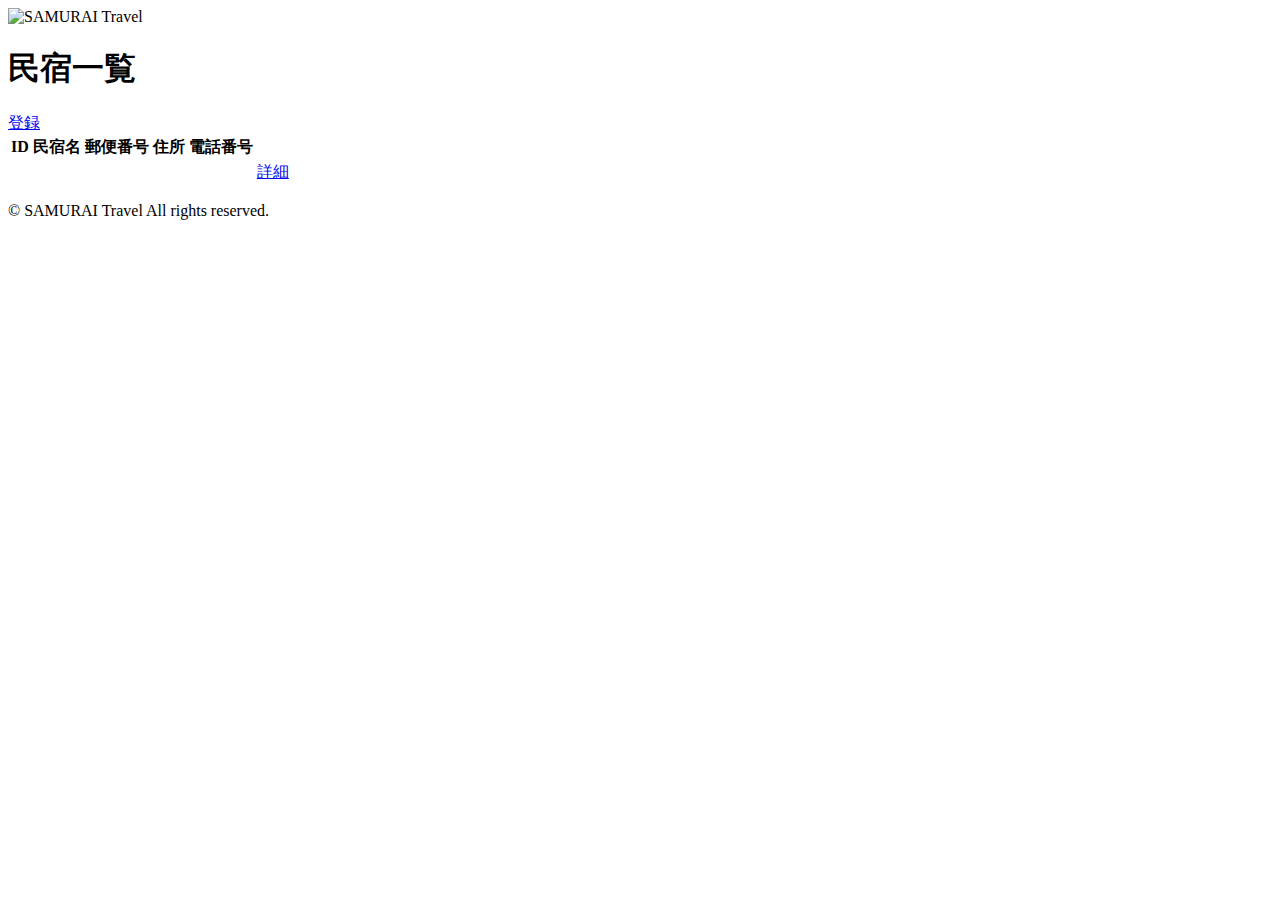
==== src/main/resources/templates/admin/houses/index.html @ 94d8e5a5 "初回登録" ====
<!DOCTYPE html>
<html xmlns:th="https://www.thymeleaf.org">
    <head>
        <meta charset="UTF-8">
        <meta name="viewport" content="width=device-width, initial-scale=1">    
             
        <!-- Bootstrap -->
        <link href="https://cdn.jsdelivr.net/npm/bootstrap@5.2.3/dist/css/bootstrap.min.css" rel="stylesheet" integrity="sha384-rbsA2VBKQhggwzxH7pPCaAqO46MgnOM80zW1RWuH61DGLwZJEdK2Kadq2F9CUG65" crossorigin="anonymous">
        
        <!-- Google Fonts -->
        <link rel="preconnect" href="https://fonts.googleapis.com">
        <link rel="preconnect" href="https://fonts.gstatic.com" crossorigin>
        <link href="https://fonts.googleapis.com/css2?family=NotoSansJP:wght@400;500&display=swap" rel="stylesheet">   
        
        <link th:href="@{/css/style.css}" rel="stylesheet" >
        
        <title>民宿一覧</title>       
    </head>
    <body>
        <div class="samuraitravel-wrapper">
            <!-- ヘッダー -->
            <nav class="navbar navbar-expand-md navbar-light bg-white shadow-sm samuraitravel-navbar">
                <div class="container samuraitravel-container">
                    <a class="navbar-brand" th:href="@{/}">                        
                        <img class="samuraitravel-logo me-1" th:src="@{/images/logo.png}" alt="SAMURAI Travel">                        
                    </a>                                                                    
                </div>
            </nav>
            
            <main>
                <div class="container pt-4 pb-5 samuraitravel-container">
                    <div class="row justify-content-center">
                        <div class="col-xxl-9 col-xl-10 col-lg-11">
                            
                            <h1 class="mb-4 text-center">民宿一覧</h1>   
                            
                            <div class="d-flex justify-content-end">                                
                                <a href="#" class="btn text-white shadow-sm mb-3 samuraitravel-btn">登録</a>
                            </div>                                                          
                            
                            <table class="table">
                                <thead>
                                    <tr>
                                        <th scope="col">ID</th>
                                        <th scope="col">民宿名</th>
                                        <th scope="col">郵便番号</th>
                                        <th scope="col">住所</th>
                                        <th scope="col">電話番号</th>
                                        <th scope="col"></th>                                        
                                    </tr>
                                </thead>   
                                <tbody>                                                     
                                    <tr th:each="house : ${houses}">
                                        <td th:text="${house.getId()}"></td>
                                        <td th:text="${house.getName()}"></td>
                                        <td th:text="${house.getPostalCode()}"></td>
                                        <td th:text="${house.getAddress()}"></td>
                                        <td th:text="${house.getPhoneNumber()}"></td>
                                        <td><a href="#">詳細</a></td>                                                                                
                                    </tr>                                      
                                </tbody>
                            </table>                                       
                        </div>
                    </div>
                </div>              
            </main>
            
            <!-- フッター -->
            <footer>
                <div class="d-flex justify-content-center align-items-center h-100">
                    <p class="text-center text-muted small mb-0">&copy; SAMURAI Travel All rights reserved.</p>      
                </div>                 
            </footer>
        </div>    
        
        <!-- Bootstrap -->
        <script src="https://cdn.jsdelivr.net/npm/bootstrap@5.2.3/dist/js/bootstrap.bundle.min.js" integrity="sha384-kenU1KFdBIe4zVF0s0G1M5b4hcpxyD9F7jL+jjXkk+Q2h455rYXK/7HAuoJl+0I4" crossorigin="anonymous"></script>        
    </body>
</html>
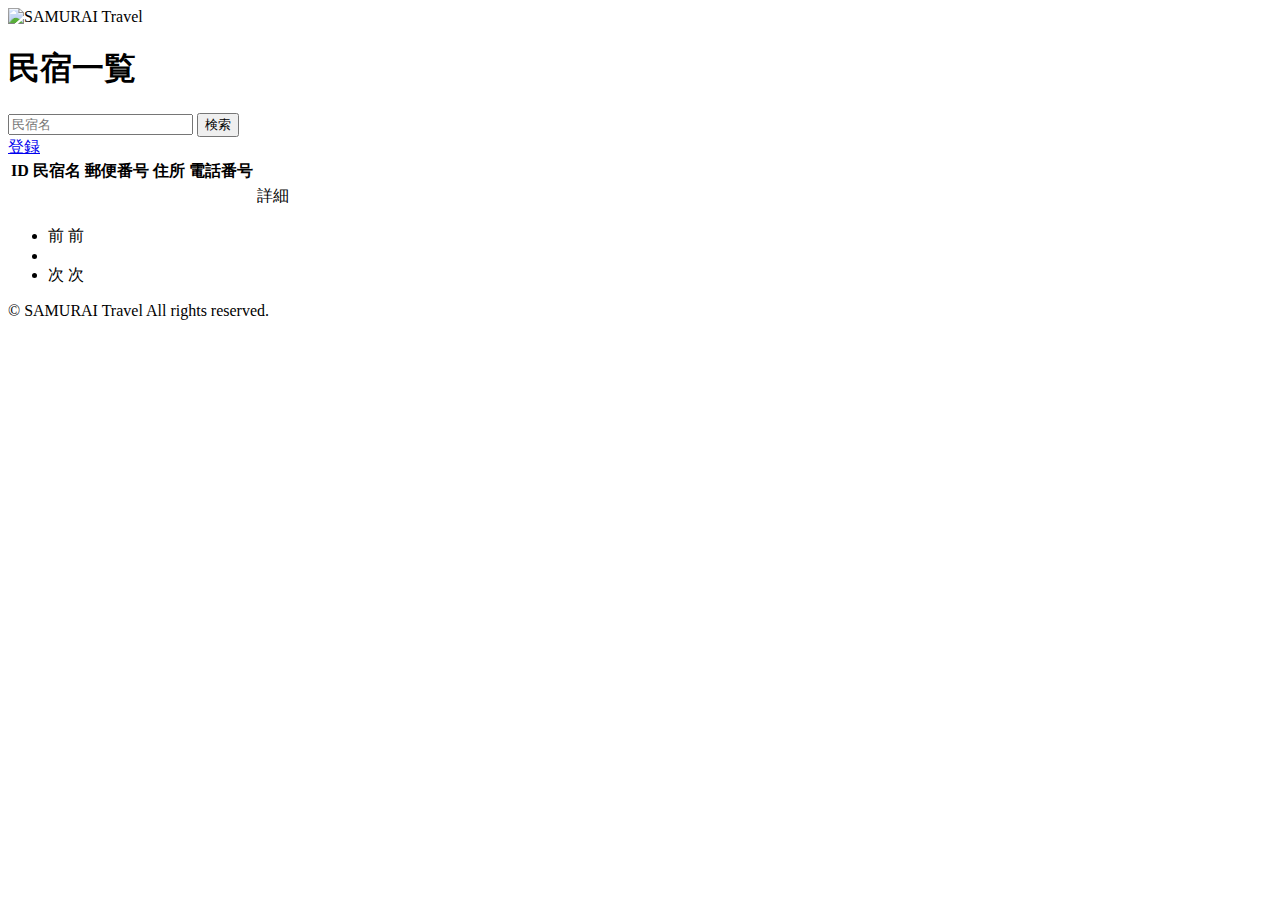
==== commit 0fcfc7c5: "「10章 管理者用の民宿詳細ページを作成しよう」まで完了" ====
--- a/src/main/resources/templates/admin/houses/index.html
+++ b/src/main/resources/templates/admin/houses/index.html
@@ -34,7 +34,13 @@
                             
                             <h1 class="mb-4 text-center">民宿一覧</h1>   
                             
-                            <div class="d-flex justify-content-end">                                
+                            <div class="d-flex justify-content-between align-items-rend flex-wrap">
+								<form method="get" th:action="@{/admin/houses}" class="mb-3">
+									<div class="input-group">
+										<input type="text" class="form-control" name="keyword" th:value="${keyword}" placeholder="民宿名">
+										<button type="submit" class="btn text-white shadow-sm samuraitravel-btn">検索</button>
+									</div>
+								</form>                                
                                 <a href="#" class="btn text-white shadow-sm mb-3 samuraitravel-btn">登録</a>
                             </div>                                                          
                             
@@ -50,16 +56,36 @@
                                     </tr>
                                 </thead>   
                                 <tbody>                                                     
-                                    <tr th:each="house : ${houses}">
+                                    <tr th:each="house : ${housePage}">
                                         <td th:text="${house.getId()}"></td>
                                         <td th:text="${house.getName()}"></td>
                                         <td th:text="${house.getPostalCode()}"></td>
                                         <td th:text="${house.getAddress()}"></td>
                                         <td th:text="${house.getPhoneNumber()}"></td>
-                                        <td><a href="#">詳細</a></td>                                                                                
+                                        <td><a th:href="@{/admin/houses/__${house.getId()}__}">詳細</a></td>                                                                                
                                     </tr>                                      
                                 </tbody>
-                            </table>                                       
+                            </table>
+                            
+<!--                            ページネーション-->
+							<div th:if="${housePage.getTotalPages()>1}" class="d-flex justify-content-center">
+								<nav aria-label="民宿一覧ページ">
+									<ul class="pagination">
+										<li class="page-item">
+											<span th:if="${housePage.isFirst()}" class="page-link disabled">前</span>
+											<a th:unless="${housePage.isFirst()}" th:href="@{/admin/houses(page = ${housePage.getNumber()-1}, keyword = ${keyword})}" class="page-link samuraitravel-page-link">前</a>
+										</li>
+										<li th:each="i:${#numbers.sequence(0, housePage.getTotalPages()-1)}" class="page-item">
+											<span th:if="${i == housePage.getNumber()}" class="page-link active samuraitravel-active" th:text="${i+1}"></span>
+											<a th:unless="${i == housePage.getNumber()}" th:href="@{/admin/houses(page=${i}, keyword = ${keyword})}" class="page-link samuraitravel-page-link" th:text="${i+1}"></a>
+										</li>
+										<li class="page-item">
+											<span th:if="${housePage.isLast()}" class="page-link disabled">次</span>
+											<a th:unless="${housePage.isLast()}" th:href="@{/admin/houses(page = ${housePage.getNumber()+1},keyword = ${keyword})}" class="page-link samuraitravel-page-link">次</a>
+										</li>
+									</ul>
+								</nav>
+							</div>                                                             
                         </div>
                     </div>
                 </div>              
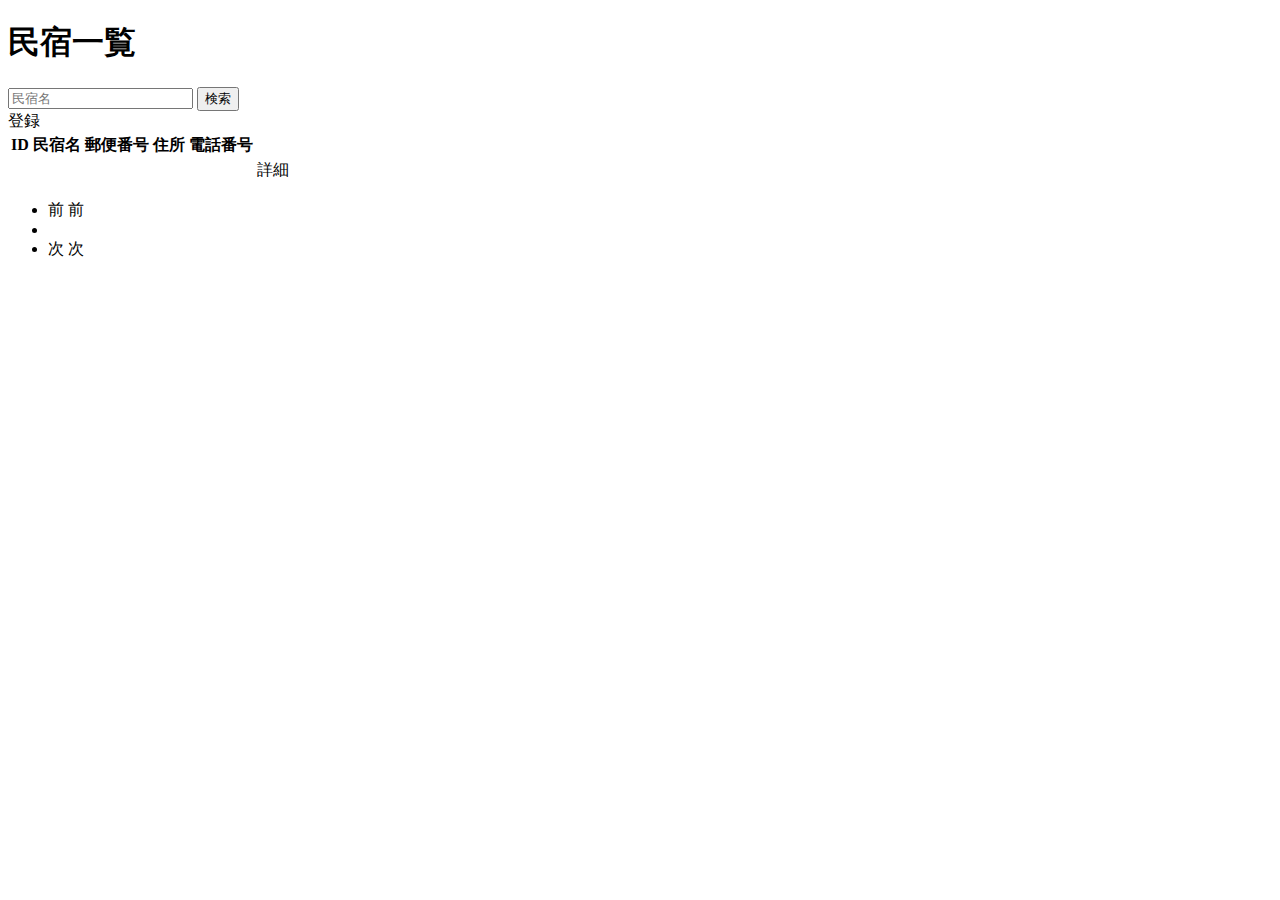
==== commit 1bcf2bd0: "「12章 管理者用の民宿登録ページを作成しよう」まで完了" ====
--- a/src/main/resources/templates/admin/houses/index.html
+++ b/src/main/resources/templates/admin/houses/index.html
@@ -1,31 +1,14 @@
 <!DOCTYPE html>
 <html xmlns:th="https://www.thymeleaf.org">
     <head>
-        <meta charset="UTF-8">
-        <meta name="viewport" content="width=device-width, initial-scale=1">    
-             
-        <!-- Bootstrap -->
-        <link href="https://cdn.jsdelivr.net/npm/bootstrap@5.2.3/dist/css/bootstrap.min.css" rel="stylesheet" integrity="sha384-rbsA2VBKQhggwzxH7pPCaAqO46MgnOM80zW1RWuH61DGLwZJEdK2Kadq2F9CUG65" crossorigin="anonymous">
-        
-        <!-- Google Fonts -->
-        <link rel="preconnect" href="https://fonts.googleapis.com">
-        <link rel="preconnect" href="https://fonts.gstatic.com" crossorigin>
-        <link href="https://fonts.googleapis.com/css2?family=NotoSansJP:wght@400;500&display=swap" rel="stylesheet">   
-        
-        <link th:href="@{/css/style.css}" rel="stylesheet" >
-        
+        <div th:replace="~{fragment::meta}"></div>     
+        <div th:replace="~{fragment::styles}"></div>
         <title>民宿一覧</title>       
     </head>
     <body>
         <div class="samuraitravel-wrapper">
             <!-- ヘッダー -->
-            <nav class="navbar navbar-expand-md navbar-light bg-white shadow-sm samuraitravel-navbar">
-                <div class="container samuraitravel-container">
-                    <a class="navbar-brand" th:href="@{/}">                        
-                        <img class="samuraitravel-logo me-1" th:src="@{/images/logo.png}" alt="SAMURAI Travel">                        
-                    </a>                                                                    
-                </div>
-            </nav>
+            <div th:replace="~{fragment::header}"></div>
             
             <main>
                 <div class="container pt-4 pb-5 samuraitravel-container">
@@ -41,7 +24,7 @@
 										<button type="submit" class="btn text-white shadow-sm samuraitravel-btn">検索</button>
 									</div>
 								</form>                                
-                                <a href="#" class="btn text-white shadow-sm mb-3 samuraitravel-btn">登録</a>
+                                <a th:href="@{/admin/houses/register}" class="btn text-white shadow-sm mb-3 samuraitravel-btn">登録</a>
                             </div>                                                          
                             
                             <table class="table">
@@ -92,14 +75,8 @@
             </main>
             
             <!-- フッター -->
-            <footer>
-                <div class="d-flex justify-content-center align-items-center h-100">
-                    <p class="text-center text-muted small mb-0">&copy; SAMURAI Travel All rights reserved.</p>      
-                </div>                 
-            </footer>
+            <div th:replace="~{fragment::footer}"></div>
         </div>    
-        
-        <!-- Bootstrap -->
-        <script src="https://cdn.jsdelivr.net/npm/bootstrap@5.2.3/dist/js/bootstrap.bundle.min.js" integrity="sha384-kenU1KFdBIe4zVF0s0G1M5b4hcpxyD9F7jL+jjXkk+Q2h455rYXK/7HAuoJl+0I4" crossorigin="anonymous"></script>        
-    </body>
+        <div th:replace="~{fragment::scripts}"></div>
+  	</body>
 </html>
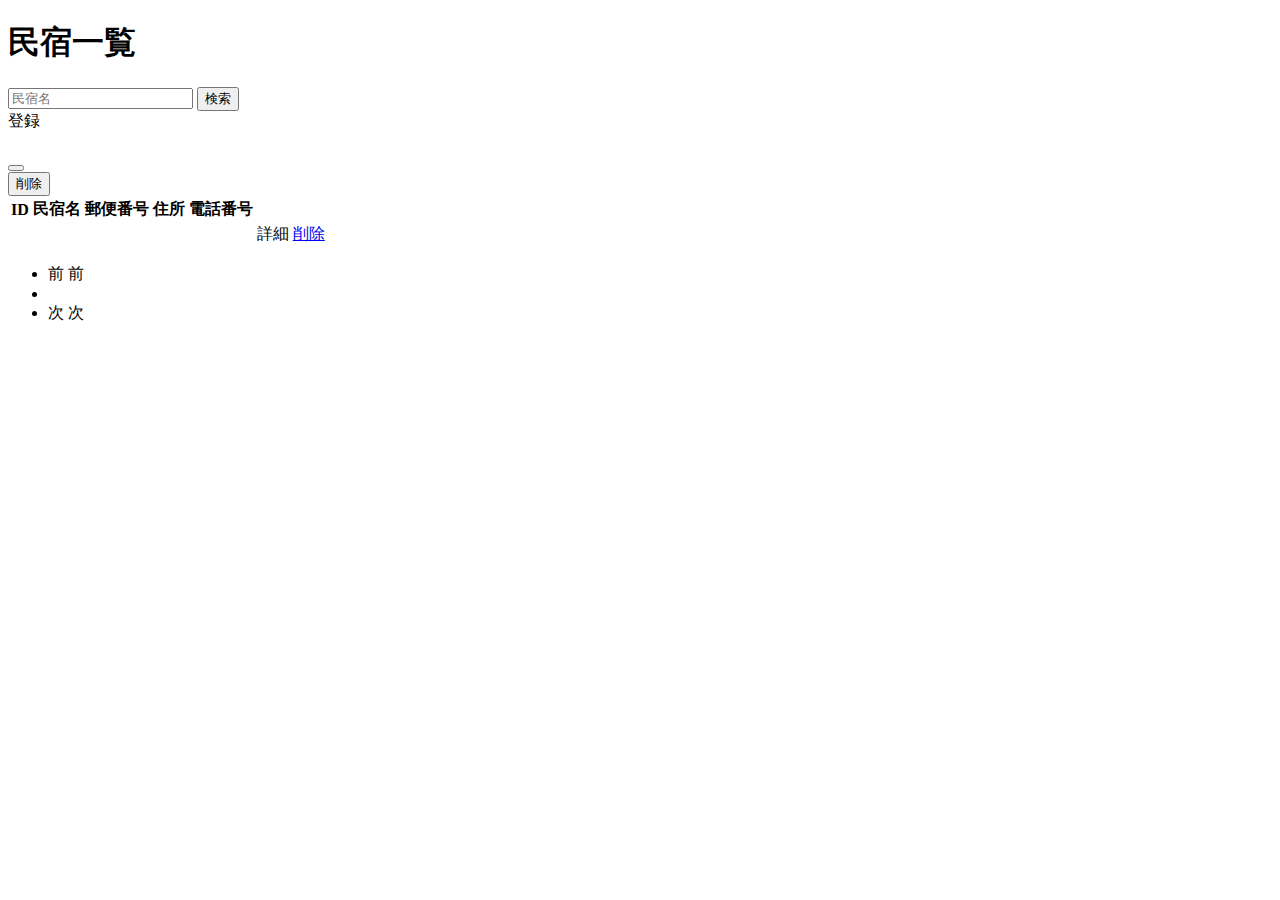
==== commit 353787c5: "34章 予約機能を作成しよう #2 まで作成" ====
--- a/src/main/resources/templates/admin/houses/index.html
+++ b/src/main/resources/templates/admin/houses/index.html
@@ -1,5 +1,5 @@
 <!DOCTYPE html>
-<html xmlns:th="https://www.thymeleaf.org">
+<html xmlns:th="https://www.thymeleaf.org" xmlns:sec="http://www.thymeleaf.org/extras/spring-security">
     <head>
         <div th:replace="~{fragment::meta}"></div>     
         <div th:replace="~{fragment::styles}"></div>
@@ -25,7 +25,11 @@
 									</div>
 								</form>                                
                                 <a th:href="@{/admin/houses/register}" class="btn text-white shadow-sm mb-3 samuraitravel-btn">登録</a>
-                            </div>                                                          
+                            </div>
+                            
+                            <div th:if="${successMessage}" class="alert alert-info">
+								<apan th:text="${successMessage}"></apan>
+							</div>                                                          
                             
                             <table class="table">
                                 <thead>
@@ -35,6 +39,7 @@
                                         <th scope="col">郵便番号</th>
                                         <th scope="col">住所</th>
                                         <th scope="col">電話番号</th>
+                                        <th scope="col"></th>
                                         <th scope="col"></th>                                        
                                     </tr>
                                 </thead>   
@@ -45,7 +50,25 @@
                                         <td th:text="${house.getPostalCode()}"></td>
                                         <td th:text="${house.getAddress()}"></td>
                                         <td th:text="${house.getPhoneNumber()}"></td>
-                                        <td><a th:href="@{/admin/houses/__${house.getId()}__}">詳細</a></td>                                                                                
+                                        <td><a th:href="@{/admin/houses/__${house.getId()}__}">詳細</a></td>
+                                        <td><a href="#" class="samuraitravel-link-danger" data-bs-toggle="modal" th:data-bs-target="${'#deleteHouseModal' + house.getId()}">削除</a></td>                                                                                
+                                  
+<!--                                  削除用モーダル-->
+	                                   <div class="modal fade" th:id="${'deleteHouseModal' + house.getId()}" tabindex="-1" th:aria-labelledby="${'deleteHouseModalLabel' + house.getId()}">
+										   <div class="modal-dialog">
+											   <div class="modal-content">
+												   <div class="modal-header">
+													   <h5 class="modal-title" th:id="${'deleteHouseModalLabel' + house.getId()}" th:text="${house.getName() + 'を削除してもよろしいですか？'}"></h5>
+													   <button type="button" class="btn-close" data-bs-dismiss="modal" aria-label="閉じる"></button>
+												   </div>
+												   <div class="modal-footer">
+													   <form method="post" th:action="@{/admin/houses/__${house.getId()}__/delete}">
+														   <button type="submit" class="btn samuraitravel-btn-danger text-white shadow-sm">削除</button>
+													   </form>
+												   </div>
+											   </div>
+										   </div>										   
+									   </div>                                   
                                     </tr>                                      
                                 </tbody>
                             </table>
